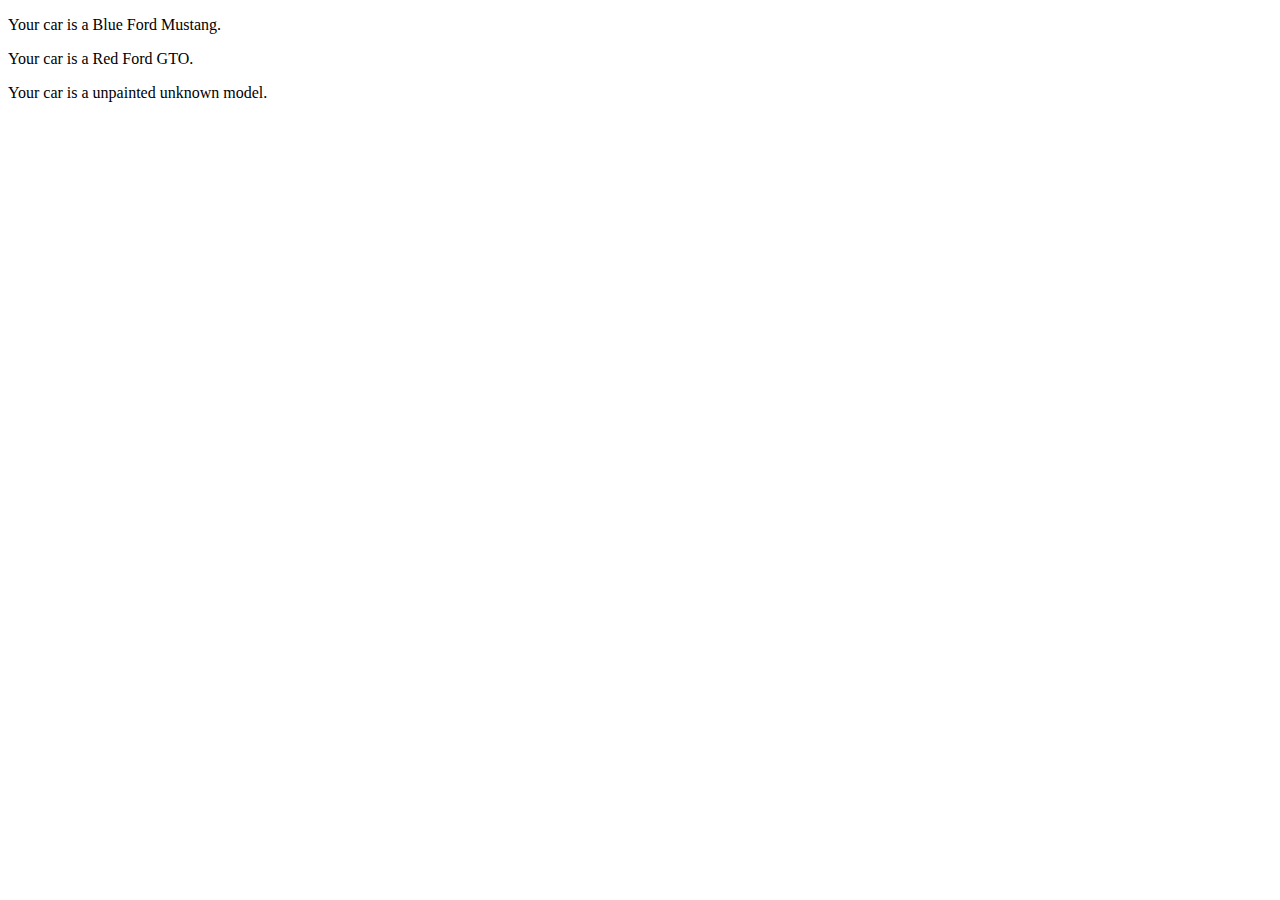
==== Prototypal-Inheritance/index.html @ 6a761ff2 "preparing files for Prototypal Inheritance" ====
<!doctype html>

<html lang="en">
<head>
	<meta charset="utf-8">
	<title>Object Constructors</title>
	<link rel="stylesheet" href="">
</head>

<body> 

	<p id="message"></p>

<script src="script.js"></script>
</body>
</html>
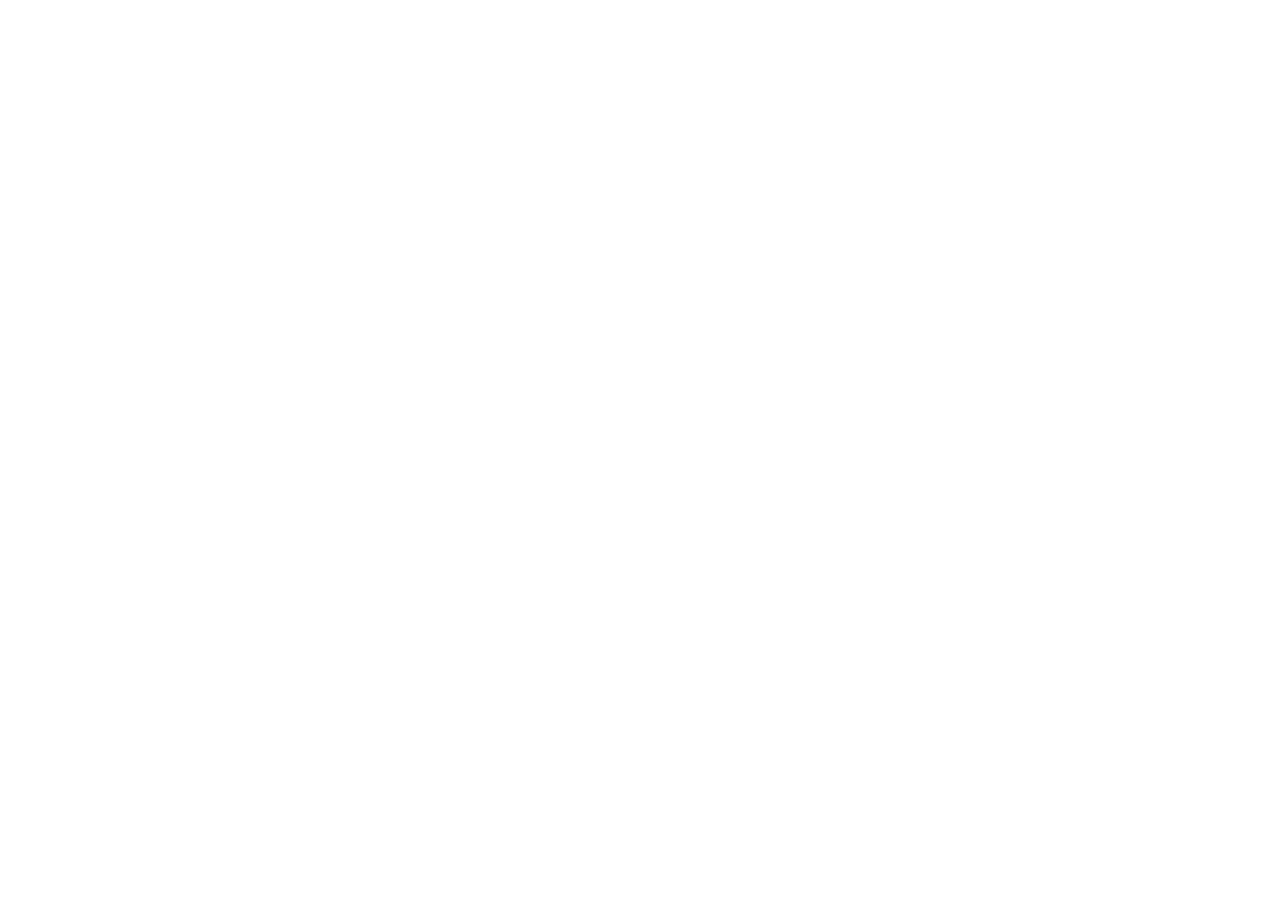
==== commit 758d4ff3: "Prototypal inheritance demonstration with an example" ====
--- a/Prototypal-Inheritance/index.html
+++ b/Prototypal-Inheritance/index.html
@@ -11,6 +11,6 @@
 
 	<p id="message"></p>
 
-<script src="script.js"></script>
+<script src="script2.js"></script>
 </body>
 </html>